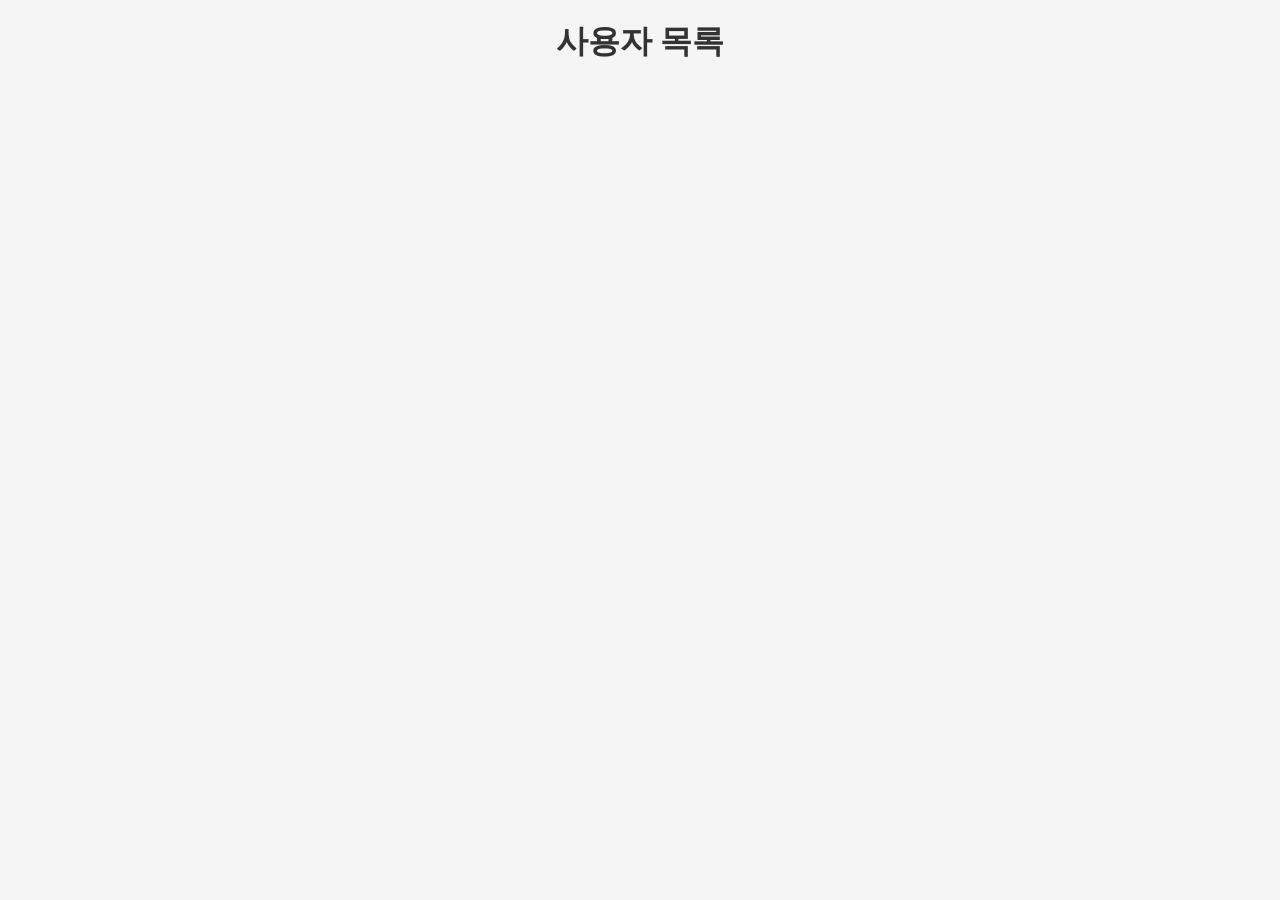
==== src/main/resources/static/user-list.html @ bc10f5bb "sprint5 세팅 및 Google Java Style Guide 적용" ====
<!DOCTYPE html>
<html lang="ko">
<head>
  <meta charset="UTF-8">
  <meta content="width=device-width, initial-scale=1.0" name="viewport">
  <title>사용자 목록</title>
  <link href="styles.css" rel="stylesheet">
</head>
<body>
<div class="container">
  <h1>사용자 목록</h1>
  <div class="user-list" id="userList">
    <!-- Users will be dynamically inserted here -->
  </div>
</div>
<script src="script.js"></script>
</body>
</html>
---- src/main/resources/static/styles.css ----
* {
  margin: 0;
  padding: 0;
  box-sizing: border-box;
}

body {
  font-family: Arial, sans-serif;
  background-color: #f5f5f5;
}

.container {
  max-width: 800px;
  margin: 0 auto;
  padding: 20px;
}

h1 {
  text-align: center;
  margin-bottom: 30px;
  color: #333;
}

.user-list {
  background-color: white;
  border-radius: 8px;
  box-shadow: 0 2px 4px rgba(0, 0, 0, 0.1);
}

.user-item {
  display: flex;
  align-items: center;
  padding: 20px;
  border-bottom: 1px solid #eee;
}

.user-item:last-child {
  border-bottom: none;
}

.user-avatar {
  width: 60px;
  height: 60px;
  border-radius: 50%;
  margin-right: 20px;
  object-fit: cover;
}

.user-info {
  flex-grow: 1;
}

.user-name {
  font-size: 18px;
  font-weight: bold;
  color: #333;
  margin-bottom: 5px;
}

.user-email {
  font-size: 14px;
  color: #666;
}

.status-badge {
  padding: 5px 15px;
  border-radius: 20px;
  font-size: 14px;
  font-weight: bold;
}

.status-badge.online {
  background-color: #4CAF50;
  color: white;
}

.status-badge.offline {
  background-color: #f44336;
  color: white;
}
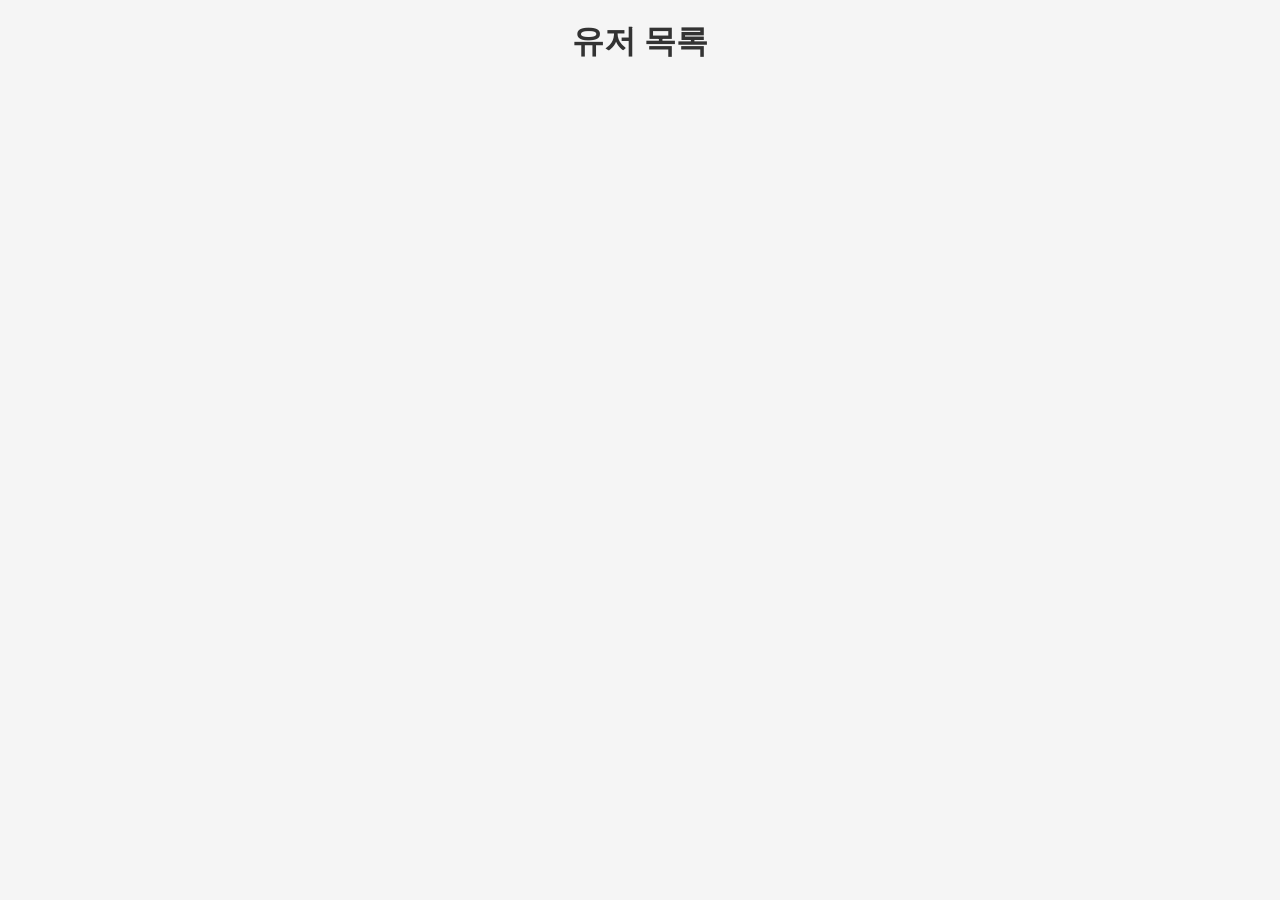
==== commit 36f2243b: "springdoc-openapi 활용 및 Swagger 기반의 API 문서 생성" ====
--- a/src/main/resources/static/user-list.html
+++ b/src/main/resources/static/user-list.html
@@ -3,12 +3,12 @@
 <head>
   <meta charset="UTF-8">
   <meta content="width=device-width, initial-scale=1.0" name="viewport">
-  <title>사용자 목록</title>
+  <title>유저 목록</title>
   <link href="styles.css" rel="stylesheet">
 </head>
 <body>
 <div class="container">
-  <h1>사용자 목록</h1>
+  <h1>유저 목록</h1>
   <div class="user-list" id="userList">
     <!-- Users will be dynamically inserted here -->
   </div>
